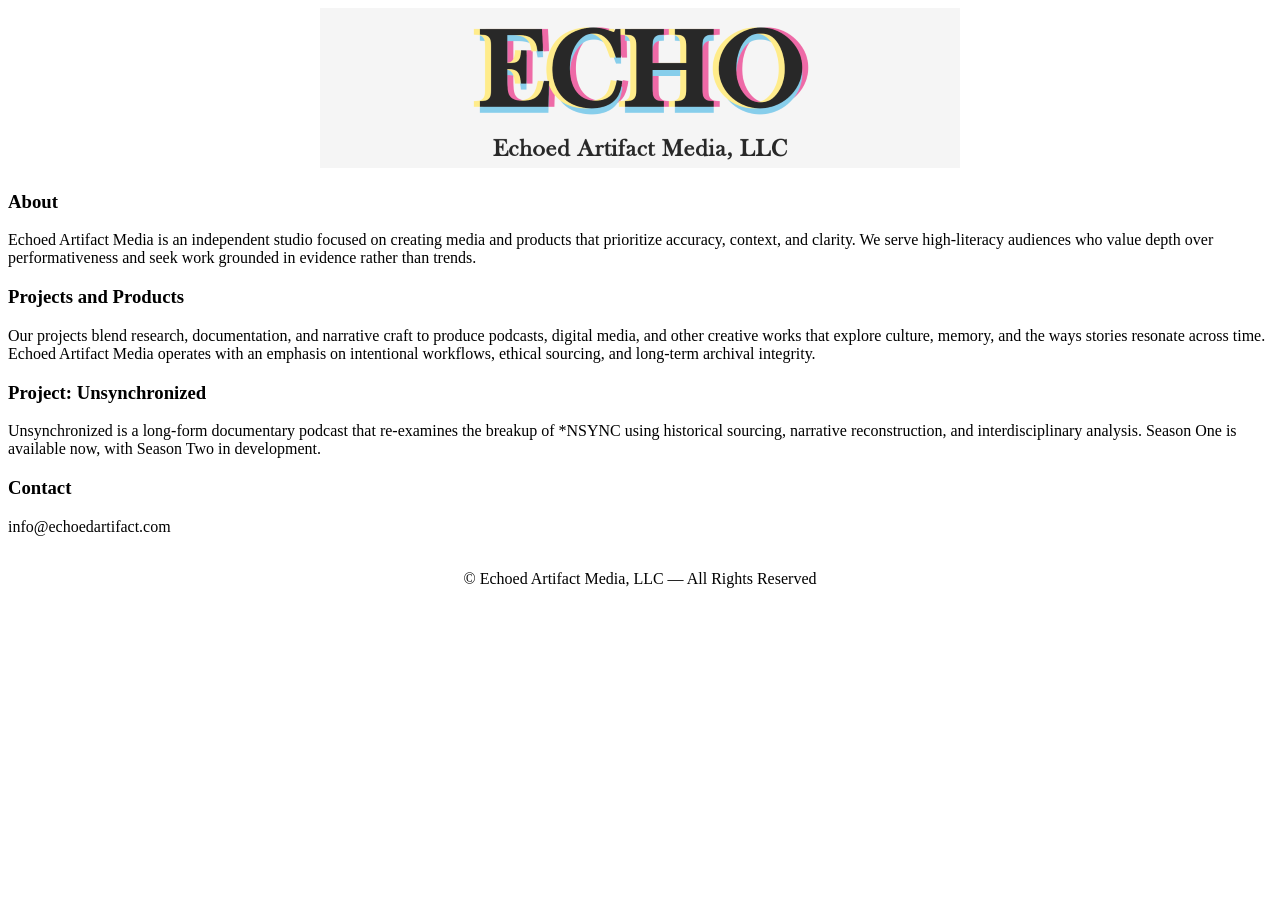
==== index.html @ 9b81a0cd "Center banner image in index.html Centered the banner image in the HTML structure." ====
<!DOCTYPE html> <html lang="en">
<head>
    <meta charset="UTF-8">
    <meta name="viewport" content="width=device-width, initial-scale=1.0">
    <title>Echoed Artifact Media</title>
    <link rel="stylesheet" href="Main_Index.css">
    <link href="https://fonts.googleapis.com/css2?family=Libre+Baskerville:wght@400;700&display=swap" rel="stylesheet">
</head>
<body>
<div class="banner-container">
           <center> <img src="assets/images/New EAM for Github 640 x 160.png" alt="Echoed Artifact Media banner"></center>
        </div>
    <div class="page-wrapper">
      <h3>About</h3>
<p>Echoed Artifact Media is an independent studio focused on creating media and products that prioritize accuracy, context, and clarity. We serve high‑literacy audiences who value depth over performativeness and seek work grounded in evidence rather than trends.</p>

<h3>Projects and Products</h3>
<p>Our projects blend research, documentation, and narrative craft to produce podcasts, digital media, and other creative works that explore culture, memory, and the ways stories resonate across time. Echoed Artifact Media operates with an emphasis on intentional workflows, ethical sourcing, and long‑term archival integrity.</p>

<h3> Project: Unsynchronized</h3>
<p>Unsynchronized is a long‑form documentary podcast that re‑examines the breakup of *NSYNC using historical sourcing, narrative reconstruction, and interdisciplinary analysis.
Season One is available now, with Season Two in development.</p>

<h3>Contact</h3>
<p>info@echoedartifact.com</p>
<br>
     <center><div class="footer">© Echoed Artifact Media, LLC — All Rights Reserved
        </div></center>
    </div>
</body>
</html>
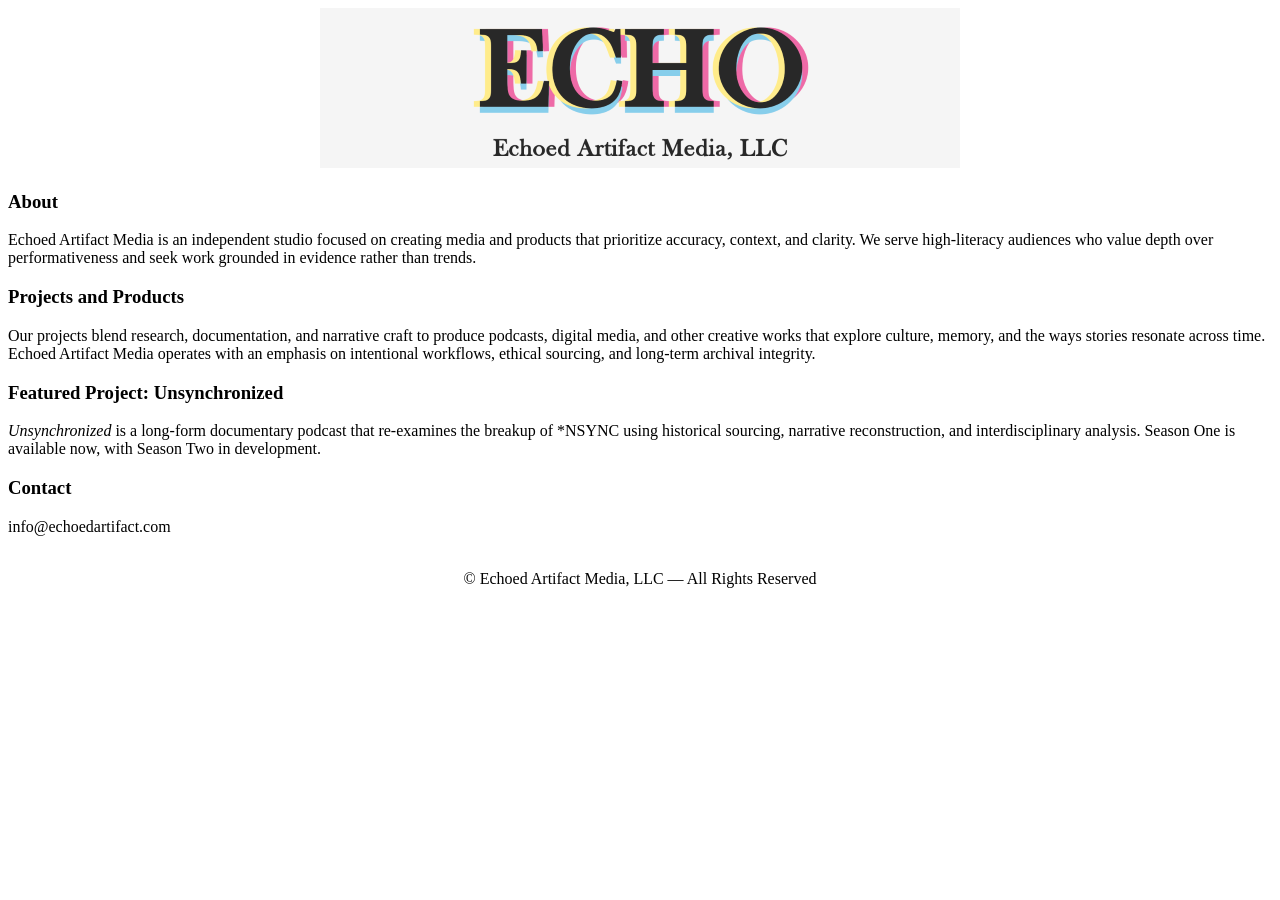
==== commit 62d5b392: "Highlight 'Unsynchronized' as a featured project Updated project section to highlight 'Unsynchronize" ====
--- a/index.html
+++ b/index.html
@@ -17,8 +17,8 @@
 <h3>Projects and Products</h3>
 <p>Our projects blend research, documentation, and narrative craft to produce podcasts, digital media, and other creative works that explore culture, memory, and the ways stories resonate across time. Echoed Artifact Media operates with an emphasis on intentional workflows, ethical sourcing, and long‑term archival integrity.</p>
 
-<h3> Project: Unsynchronized</h3>
-<p>Unsynchronized is a long‑form documentary podcast that re‑examines the breakup of *NSYNC using historical sourcing, narrative reconstruction, and interdisciplinary analysis.
+<h3>Featured Project: Unsynchronized</h3>
+<p><em>Unsynchronized</em> is a long‑form documentary podcast that re‑examines the breakup of *NSYNC using historical sourcing, narrative reconstruction, and interdisciplinary analysis.
 Season One is available now, with Season Two in development.</p>
 
 <h3>Contact</h3>
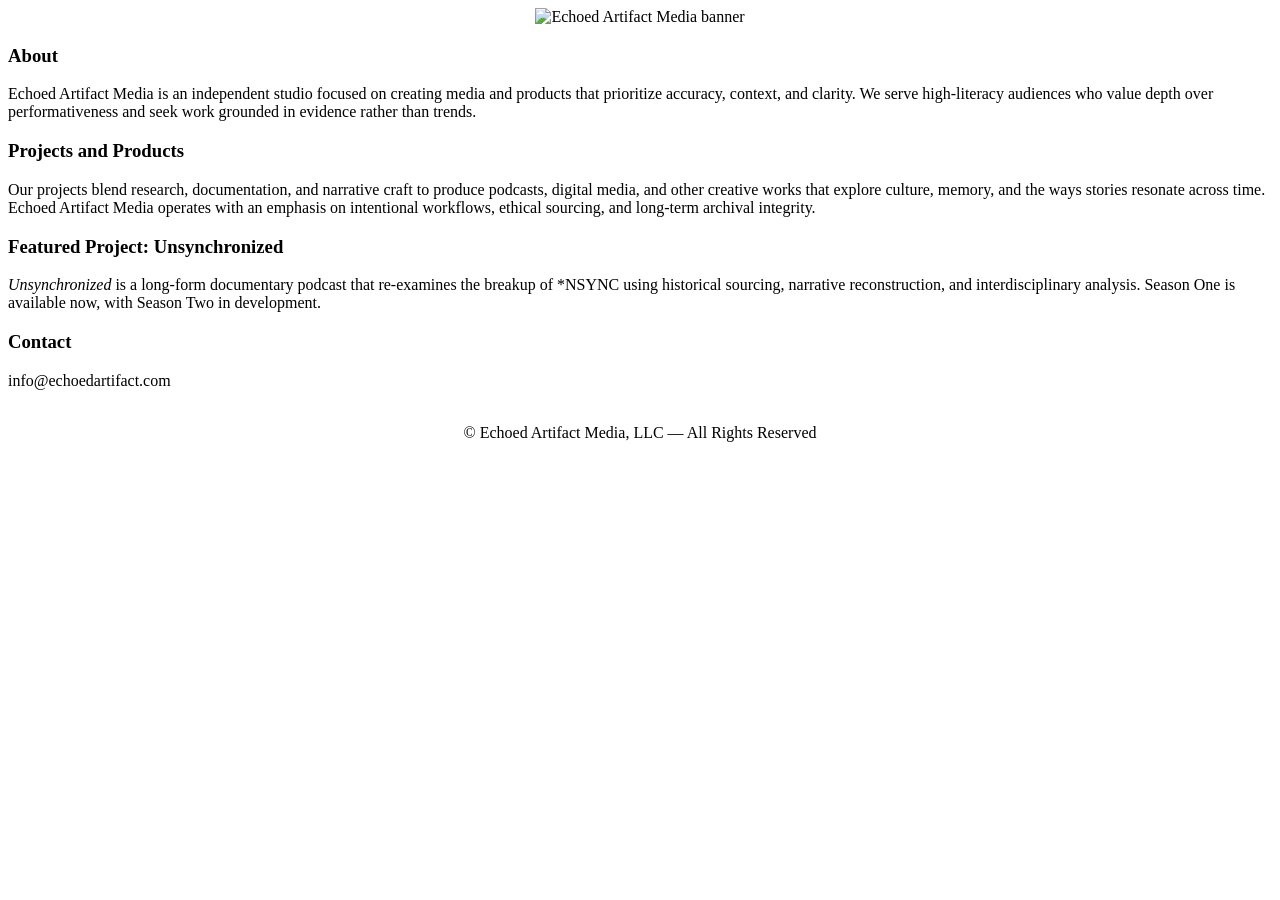
==== commit 83537995: "Update banner image source in index.html" ====
--- a/index.html
+++ b/index.html
@@ -8,7 +8,7 @@
 </head>
 <body>
 <div class="banner-container">
-           <center> <img src="assets/images/New EAM for Github 640 x 160.png" alt="Echoed Artifact Media banner"></center>
+           <center> <img src="https://github.com/EchoedArtifactMedia/Echoed_Artifact_Media/blob/05cd465d40ad359dea90d70e9b365089d2a9d095/assets/images/EAM%20Small%20Logo%20NEW.png" alt="Echoed Artifact Media banner"></center>
         </div>
     <div class="page-wrapper">
       <h3>About</h3>
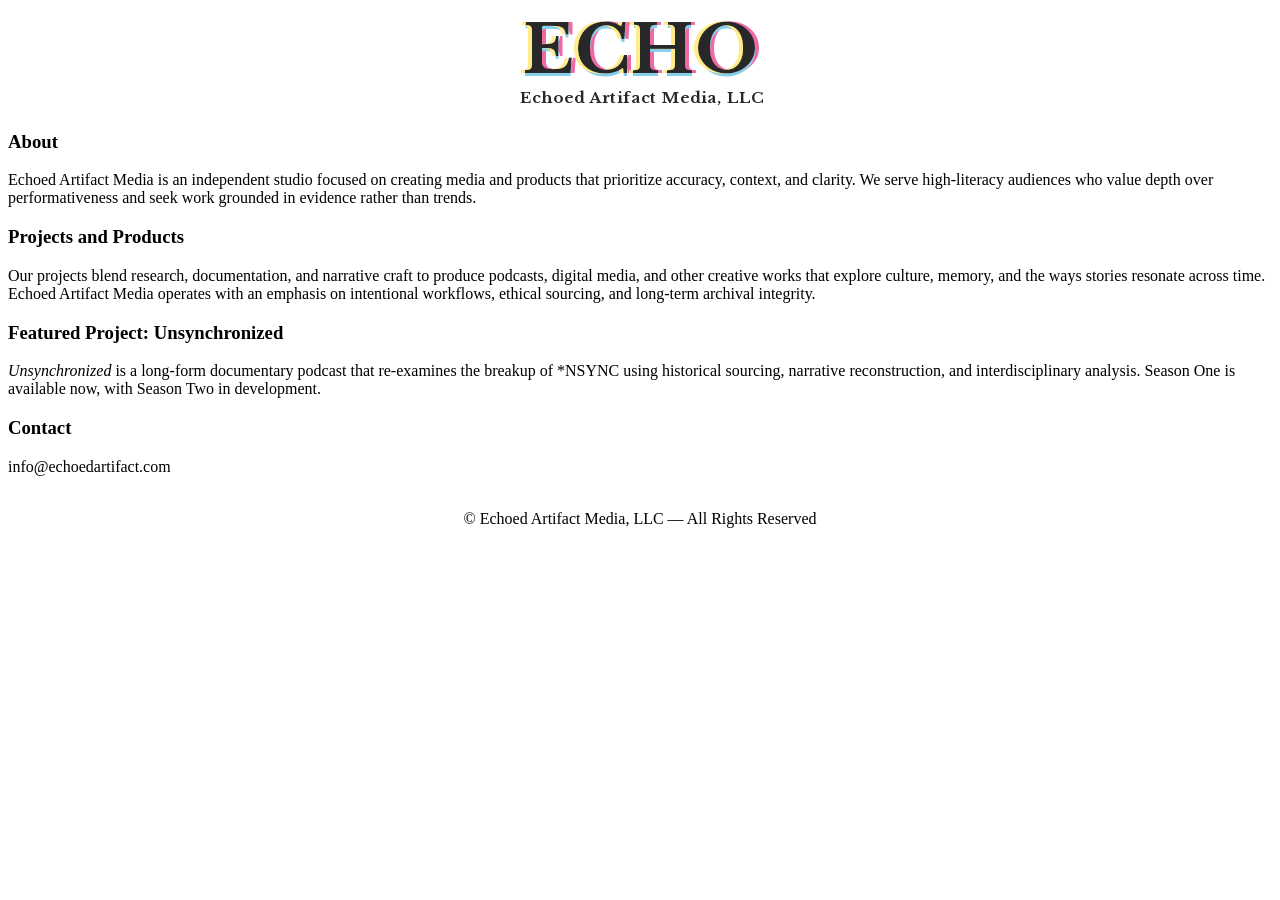
==== commit 6c8f1a37: "Fix image source path for banner Updated image source path for the banner in index.html." ====
--- a/index.html
+++ b/index.html
@@ -8,7 +8,7 @@
 </head>
 <body>
 <div class="banner-container">
-           <center> <img src="https://github.com/EchoedArtifactMedia/Echoed_Artifact_Media/blob/05cd465d40ad359dea90d70e9b365089d2a9d095/assets/images/EAM%20Small%20Logo%20NEW.png" alt="Echoed Artifact Media banner"></center>
+           <center> <img src="assets/images/EAM Small Logo NEW.png" alt="Echoed Artifact Media banner"></center>
         </div>
     <div class="page-wrapper">
       <h3>About</h3>
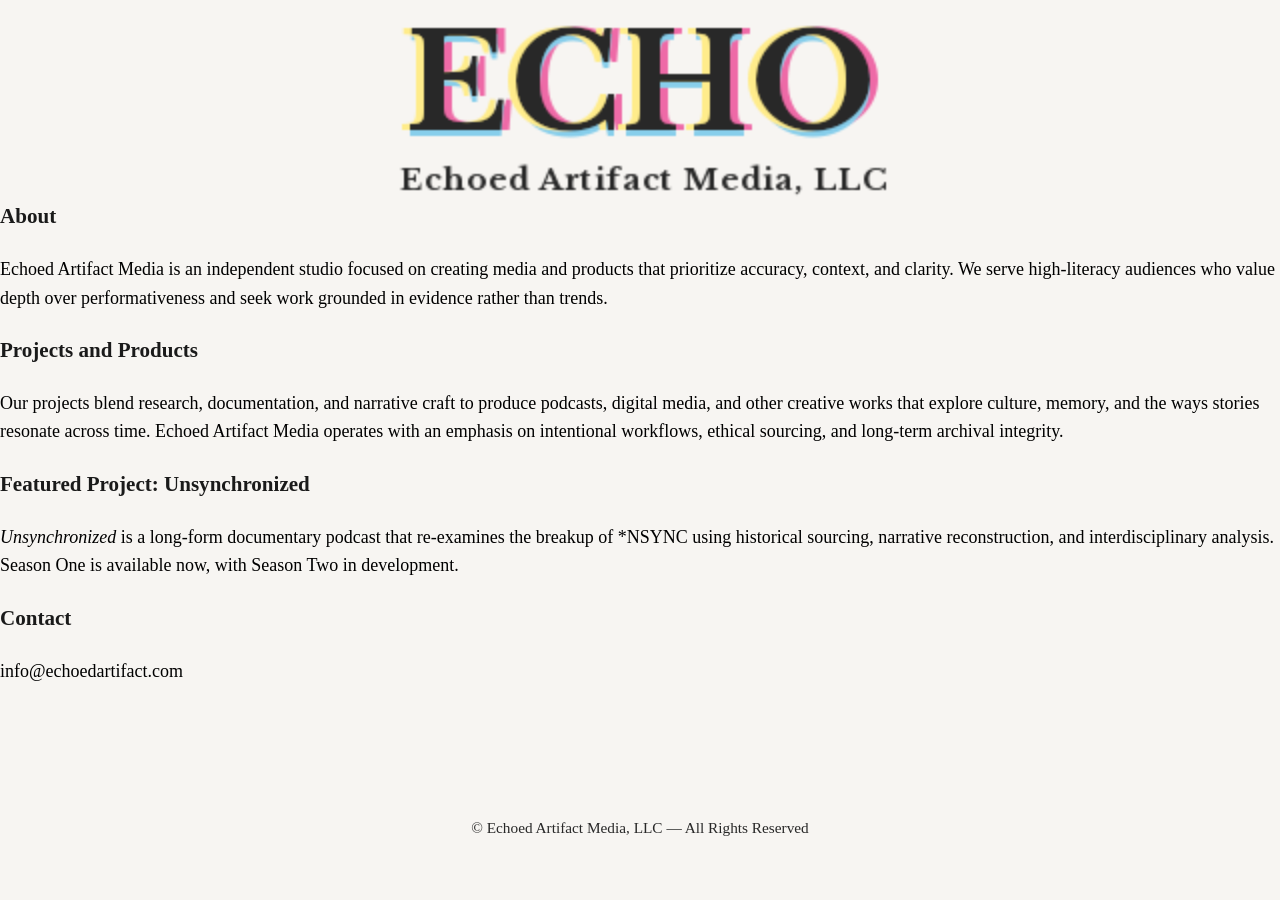
==== commit 983ee029: "Update stylesheet link path in index.html" ====
--- a/index.html
+++ b/index.html
@@ -3,7 +3,7 @@
     <meta charset="UTF-8">
     <meta name="viewport" content="width=device-width, initial-scale=1.0">
     <title>Echoed Artifact Media</title>
-    <link rel="stylesheet" href="Main_Index.css">
+    <link rel="stylesheet" href="css_files/Main_Index.CSS">
     <link href="https://fonts.googleapis.com/css2?family=Libre+Baskerville:wght@400;700&display=swap" rel="stylesheet">
 </head>
 <body>
--- a/css_files/Main_Index.CSS
+++ b/css_files/Main_Index.CSS
@@ -0,0 +1,51 @@
+@import url('https://fonts.googleapis.com/css2?family=Libre+Baskerville:wght@400;700&display=swap');
+html, body {
+    margin: 0;
+    padding: 0;
+    box-sizing: border-box;
+   background-color: #f7f5f2;
+    font-color: #282828;
+    font-family: "Libre Baskerville", serif;
+    font-size: 18px;
+    line-height: 1.6;
+}
+}
+.page-wrapper {
+    max-width: 1200px;
+    margin: 0 auto;
+    padding: 40px 20px;
+}
+.banner-container {
+img-align: center;
+width: 100%;
+    max-width: 800px;
+    margin: 0 auto;
+    max-height: 200px;
+    overflow: hidden;
+}
+
+.banner-container img {
+    width: 100%;
+    height: 100%;
+    object-fit: cover;
+    display: block;
+}
+h1, h2, h3 {
+    font-family: "Libre Baskerville", serif;
+    font-weight: bold;
+    margin-top: 0;
+    color: #1a1a1a;
+}
+
+p {
+    margin-bottom: 1.2em;
+}
+
+.footer {
+    text-align: center;
+    font-size: 0.85rem;
+    color: #282828;
+    margin-top: 60px;
+    padding: 20px 0;
+}
+
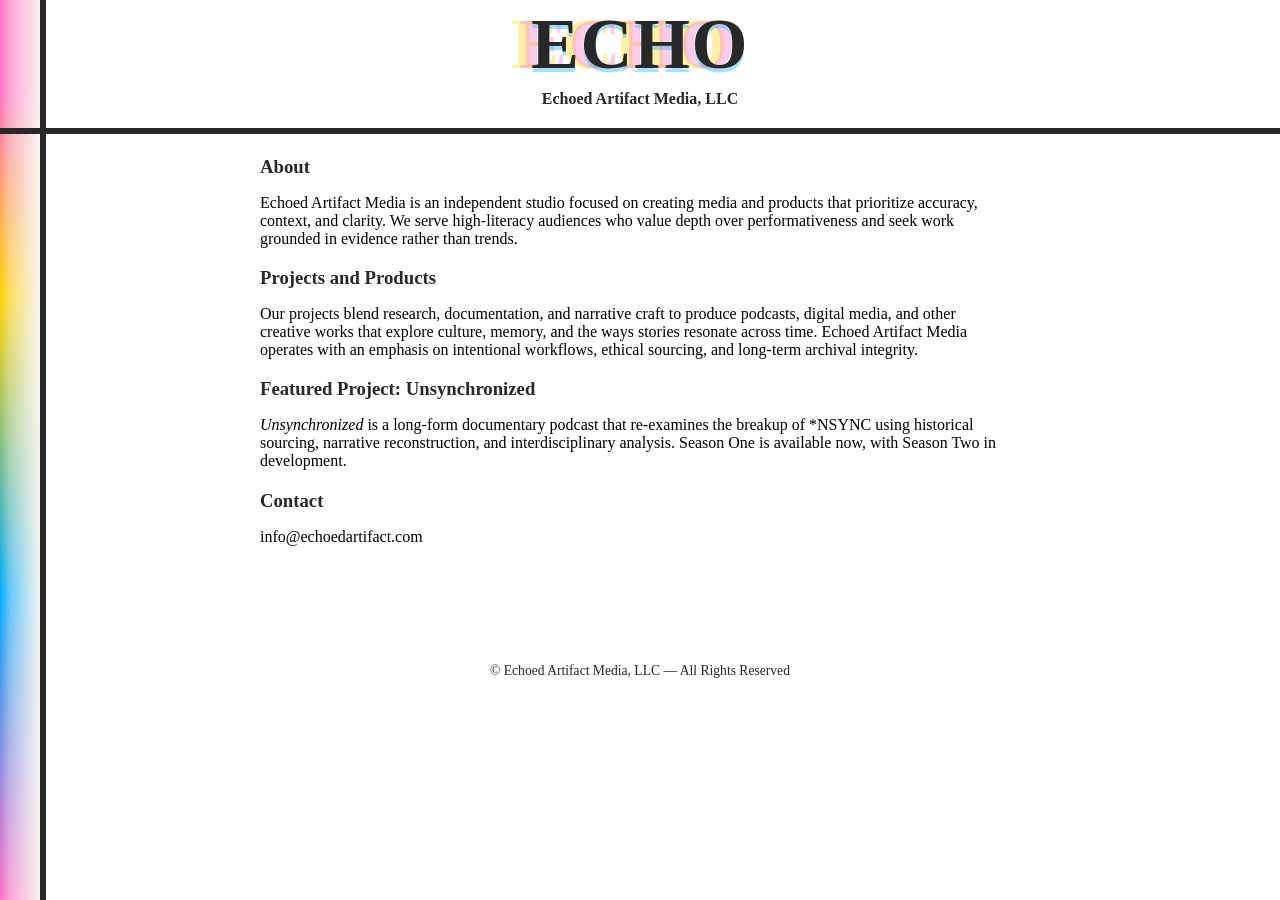
==== commit 1584d692: "Revise index.html for Echoed Artifact Media Updated the HTML structure and content for the Echoed Ar" ====
--- a/index.html
+++ b/index.html
@@ -1,28 +1,29 @@
 <!DOCTYPE html> <html lang="en">
-<head>
-    <meta charset="UTF-8">
-    <meta name="viewport" content="width=device-width, initial-scale=1.0">
-    <title>Echoed Artifact Media</title>
-    <link rel="stylesheet" href="css_files/Main_Index.CSS">
-    <link href="https://fonts.googleapis.com/css2?family=Libre+Baskerville:wght@400;700&display=swap" rel="stylesheet">
+<html>
+<head> <meta http-equiv="content-type" content="text/html; charset=UTF-8">
+<link rel="stylesheet" href="css_files/echo_test.css">
+<title>Echoed Artifact Media LLC</title>
 </head>
 <body>
+<div class="vertical-bar"></div>
 <div class="banner-container">
-           <center> <img src="assets/images/EAM Small Logo NEW.png" alt="Echoed Artifact Media banner"></center>
-        </div>
-    <div class="page-wrapper">
-      <h3>About</h3>
+<div class="echo-logo"><span class="echo yellow">ECHO</span>
+<span class="echo pink">ECHO</span> <span class="echo blue">ECHO</span>
+<span class="echo main">ECHO</span></div>
+<br>
+<div class="echo-tagline">Echoed Artifact Media, LLC </div>
+<div class="logo-divider"></div>
+<br>
+<div class="content-wrapper">
+ <h3>About</h3>
 <p>Echoed Artifact Media is an independent studio focused on creating media and products that prioritize accuracy, context, and clarity. We serve high‑literacy audiences who value depth over performativeness and seek work grounded in evidence rather than trends.</p>
-
 <h3>Projects and Products</h3>
 <p>Our projects blend research, documentation, and narrative craft to produce podcasts, digital media, and other creative works that explore culture, memory, and the ways stories resonate across time. Echoed Artifact Media operates with an emphasis on intentional workflows, ethical sourcing, and long‑term archival integrity.</p>
-
 <h3>Featured Project: Unsynchronized</h3>
 <p><em>Unsynchronized</em> is a long‑form documentary podcast that re‑examines the breakup of *NSYNC using historical sourcing, narrative reconstruction, and interdisciplinary analysis.
 Season One is available now, with Season Two in development.</p>
-
 <h3>Contact</h3>
-<p>info@echoedartifact.com</p>
+<p>info@echoedartifact.com</p></div>
 <br>
      <center><div class="footer">© Echoed Artifact Media, LLC — All Rights Reserved
         </div></center>
--- a/css_files/echo_test.css
+++ b/css_files/echo_test.css
@@ -0,0 +1,155 @@
+.@import url('https://fonts.googleapis.com/css2?family=Libre+Baskerville:wght@400;700&display=swap');
+html, body {
+    margin: 0;
+    padding: 0;
+    box-sizing: border-box;
+    background-color: #f7f5f2;
+    color: #282828;
+    font-family: "Libre Baskerville", serif;
+    font-size: 18px;
+    line-height: 1.6;
+    min-height: 100vh;
+}
+
+html::before {
+    content: "";
+    position: fixed;
+    top: 0;
+    left: 0;
+    width: 40px; 
+    height: 100vh;
+    background: linear-gradient(
+        to bottom,
+        #ff6ec7 0%,   
+        #ff6ec7 10%,  
+        #ffd300 33%,  
+        #00aaff 66%,  
+        #ff6ec7 100%  
+    );
+    z-index: -2; 
+}
+html::after {
+    content: "";
+    position: fixed;
+    top: 0;
+    left: 0;
+    width: 40px;
+    height: 100vh;
+    background: linear-gradient(
+        to left,
+        rgba(247, 245, 242, 1.00) 0%,
+        rgba(247, 245, 242, 0.80) 25%,
+        rgba(247, 245, 242, 0.60) 50%,
+        rgba(247, 245, 242, 0.40) 75%,
+        rgba(247, 245, 242, 0.00) 100%  
+    );
+    pointer-events: none;
+    z-index: -1;
+}
+.vertical-bar {
+    position: fixed;
+    top: 0;
+    left: 40px;
+    width: 6px;
+    height: 100vh;
+    background: #282828;
+    z-index: 5; 
+}
+.page-wrapper {
+    max-width: 1200px;
+    margin: 0 auto;
+    padding: 40px; 
+}
+.content-wrapper {
+    width: 100%;
+}
+.banner-container {
+    text-align: center;
+    width: 100%;
+    max-width: 800px;
+    margin: 0 auto 30px auto;
+}
+h1, h2, h3 {
+    font-family: "Libre Baskerville", serif;
+    font-weight: bold;
+    margin-top: 0;
+    color: #282828;
+}
+
+p {
+    margin-bottom: 1.2em;
+}
+.logo-divider {
+    position: absolute;
+    left: 0;   /* Anchors the start of the line flat against the left edge of its container */
+    right: 0;  /* Forces the line to stretch all the way to the right edge of the screen */
+    width: auto; /* Overrides the restrictive 100% block constraint */
+    height: 6px; 
+    background: #282828;
+    margin-top: 20px;
+z-index: 6;
+}
+.echo-wrapper {
+    display: flex;
+    justify-content: center;
+    align-items: center;
+    min-height: 110px; 
+    margin-bottom: 10px;
+}
+.echo-logo {
+    position: relative;
+    display: inline-block;
+    width: 250px; 
+}
+.echo {
+    position: absolute;
+    font-family: 'Libre Baskerville', serif;
+    font-weight: bold;
+    font-size: 72px;
+    letter-spacing: 1.5px;
+    line-height: 1;
+}
+.echo.yellow { left: -4px; color: #ffd300; opacity: 0.35; }
+.echo.pink   { left: 4px;  color: #ff6ec7; opacity: 0.35; }
+.echo.blue   { top: 4px;   color: #00aaff; opacity: 0.35; }
+.echo.main   { color: #282828; position: relative; z-index: 2; }
+
+.echo-tagline {
+    text-align: center;
+    font-weight: bold;
+    color: #282828;
+    margin-top: 10px;
+}
+header, .footer-bar {
+    width: 100%;
+    height: 6px;
+    background: #282828;
+    position: fixed;
+    left: 0;
+    z-index: 10;
+}
+header { top: 0; }
+.footer-bar { bottom: 0; }
+.footer {
+    text-align: center;
+    font-size: 0.85rem;
+    color: #282828;
+    margin-top: 60px;
+    padding: 20px 0;
+}
+.content-wrapper {
+    width: 100%;
+    box-sizing: border-box;
+    padding-left: 20px; 
+    padding-right: 40px;
+    padding-top: 30px;
+    text-align: left;    
+}
+.content-wrapper h3 {
+    text-align: left;
+    margin-bottom: 10px;
+}
+.content-wrapper p {
+    text-align: left;
+    margin-bottom: 1.2em;
+}
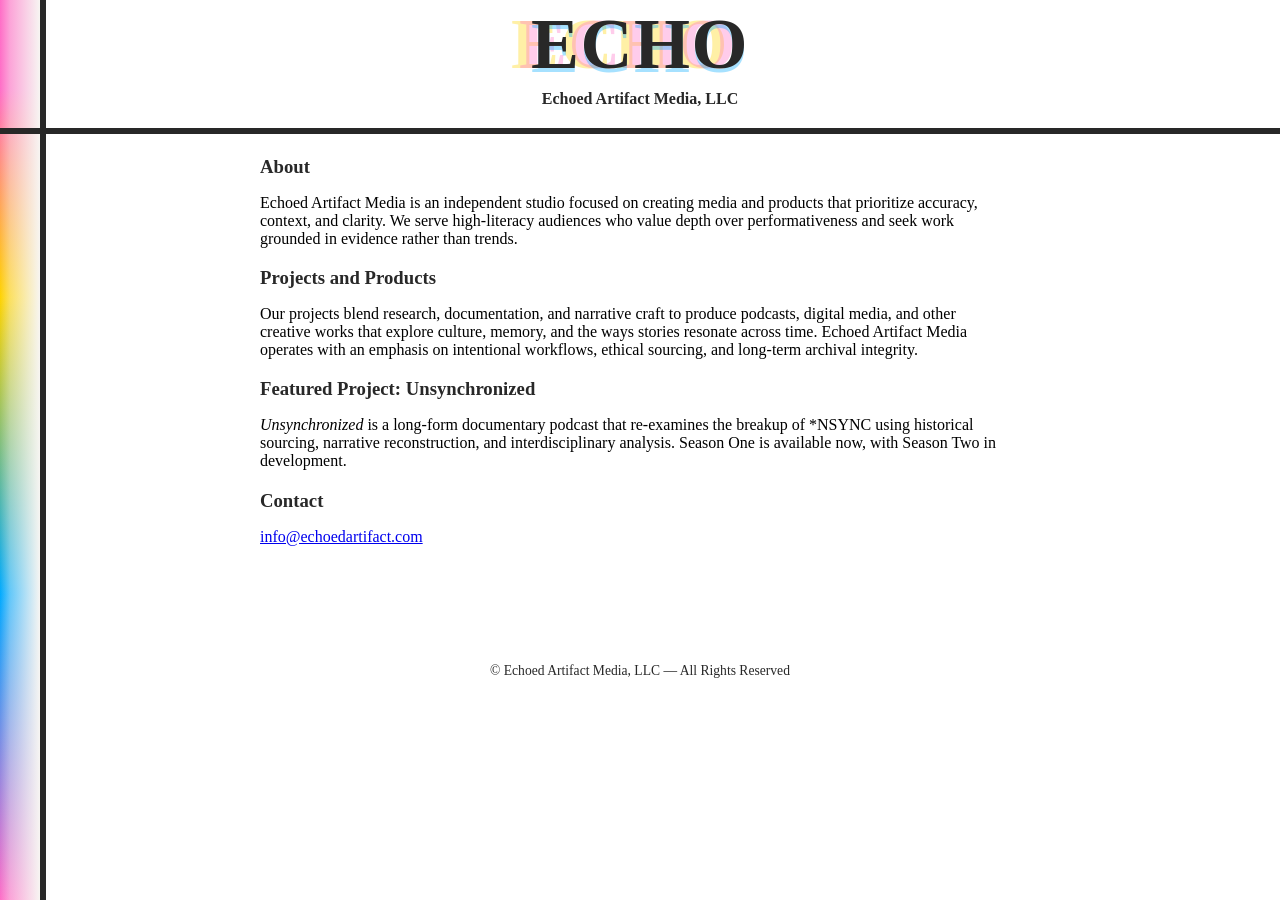
==== commit ae46e89a: "Update contact email to be a mailto link" ====
--- a/index.html
+++ b/index.html
@@ -23,7 +23,7 @@
 <p><em>Unsynchronized</em> is a long‑form documentary podcast that re‑examines the breakup of *NSYNC using historical sourcing, narrative reconstruction, and interdisciplinary analysis.
 Season One is available now, with Season Two in development.</p>
 <h3>Contact</h3>
-<p>info@echoedartifact.com</p></div>
+<p><a href="mailto:info@echoedartifact.com">info@echoedartifact.com</a></p></div>
 <br>
      <center><div class="footer">© Echoed Artifact Media, LLC — All Rights Reserved
         </div></center>
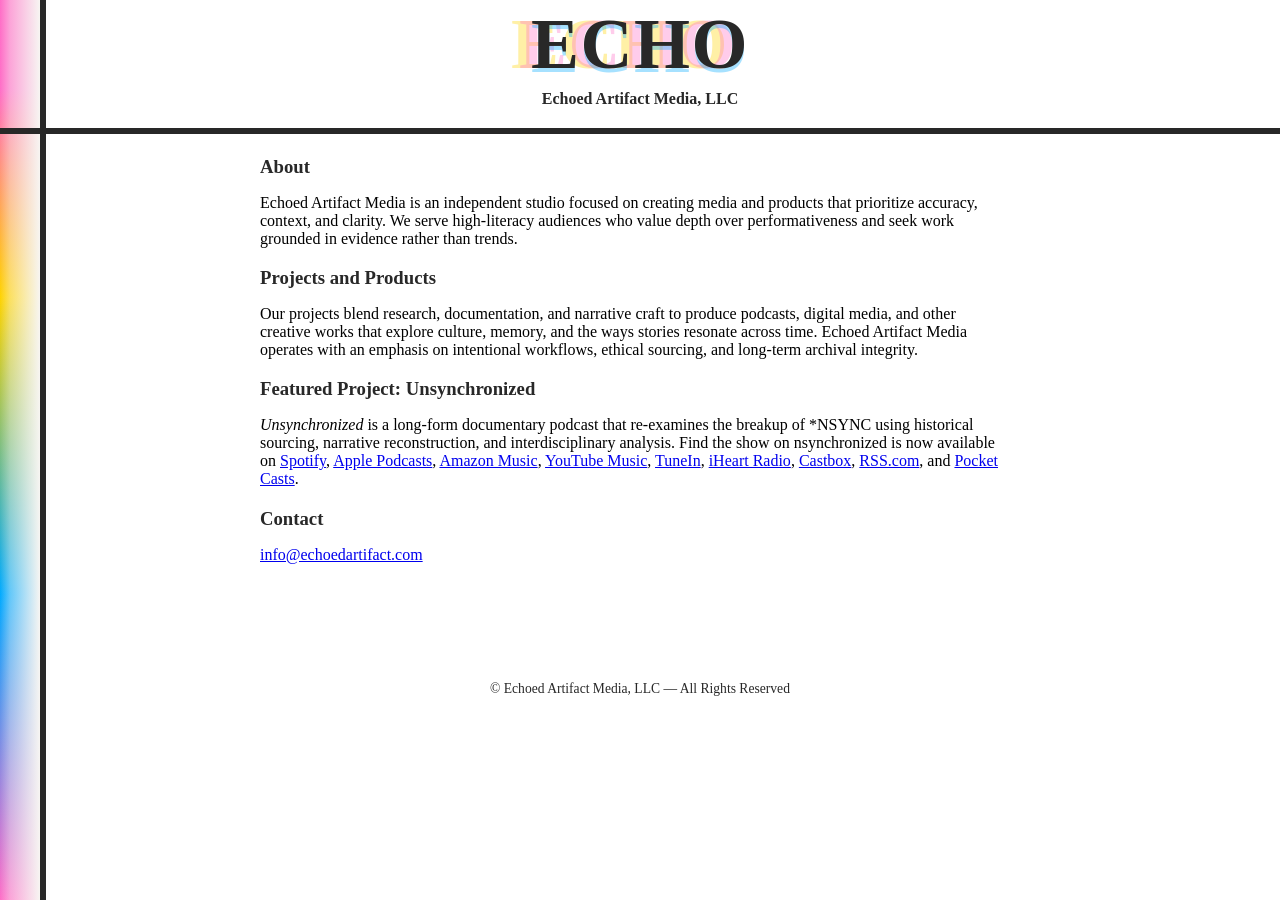
==== commit efbce0ff: "Add streaming links for 'Unsynchronized' podcast Updated the description of the 'Unsynchronized' pod" ====
--- a/index.html
+++ b/index.html
@@ -20,8 +20,12 @@
 <h3>Projects and Products</h3>
 <p>Our projects blend research, documentation, and narrative craft to produce podcasts, digital media, and other creative works that explore culture, memory, and the ways stories resonate across time. Echoed Artifact Media operates with an emphasis on intentional workflows, ethical sourcing, and long‑term archival integrity.</p>
 <h3>Featured Project: Unsynchronized</h3>
-<p><em>Unsynchronized</em> is a long‑form documentary podcast that re‑examines the breakup of *NSYNC using historical sourcing, narrative reconstruction, and interdisciplinary analysis.
-Season One is available now, with Season Two in development.</p>
+<p><em>Unsynchronized</em> is a long‑form documentary podcast that re‑examines the breakup of *NSYNC using historical sourcing, narrative reconstruction, and interdisciplinary analysis. Find the show on nsynchronized is now available on <a href="https://open.spotify.com/show/1Nm0LXEScDG5Qn0wcStN18?si=VmewKARQTZ66wh_sDY8_Pw">Spotify</a>, 
+    <a href="https://podcasts.apple.com/us/podcast/unsynchronized/id1845634824">Apple Podcasts</a>, 
+    <a href="https://music.amazon.com/podcasts/91351020-7291-4070-bdb6-c54d206ece1f/unsynchronized">Amazon Music</a>, 
+    <a href="https://www.youtube.com/playlist?list=PL3qFpFaU8gVwnJZ_KtKny7YSb7PuGHH2m">YouTube Music</a>,
+<a href="https://tunein.com/podcasts/Music-Podcasts/Unsynchronized-p4681935/?topicId=503684681">TuneIn</a>, <a href="https://www.iheart.com/podcast/269-unsynchronized-300035770/">iHeart Radio</a>, <a href="https://castbox.fm/channel/id6782820?country=us">Castbox</a>, <a href="https://media.rss.com/unsynchronized/feed.xml">RSS.com</a>, and <a href="https://pca.st/db9k2i4h">Pocket Casts</a>.
+</p>
 <h3>Contact</h3>
 <p><a href="mailto:info@echoedartifact.com">info@echoedartifact.com</a></p></div>
 <br>
